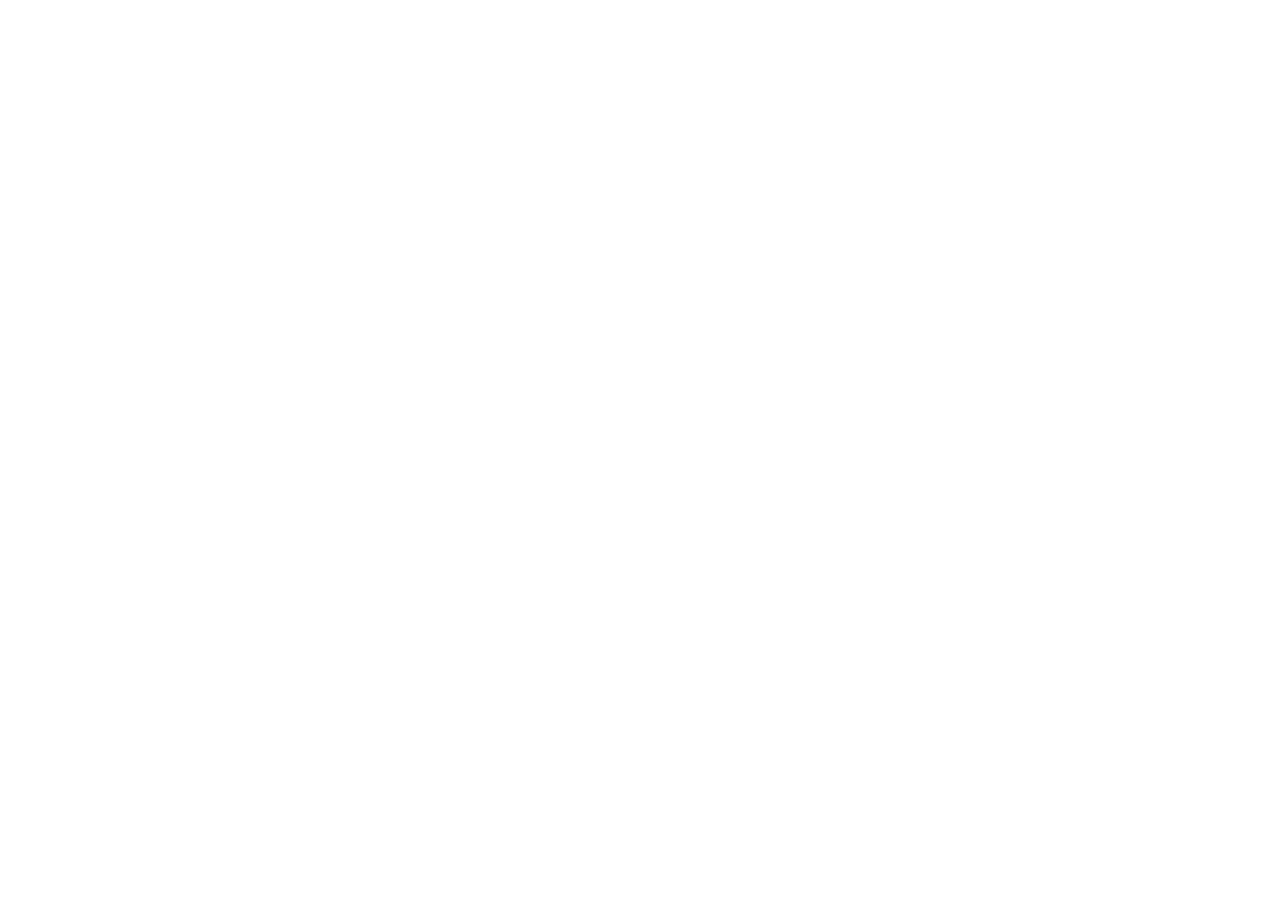
==== index.html @ 40dbd9a5 "second commit" ====
<!DOCTYPE html>
<html lang="en">
<head>
    <meta charset="UTF-8">
    <meta http-equiv="X-UA-Compatible" content="IE=edge">
    <meta name="viewport" content="width=device-width, initial-scale=1.0">
    <title>my-second-repo</title>
</head>
<body>

</body>
</html>
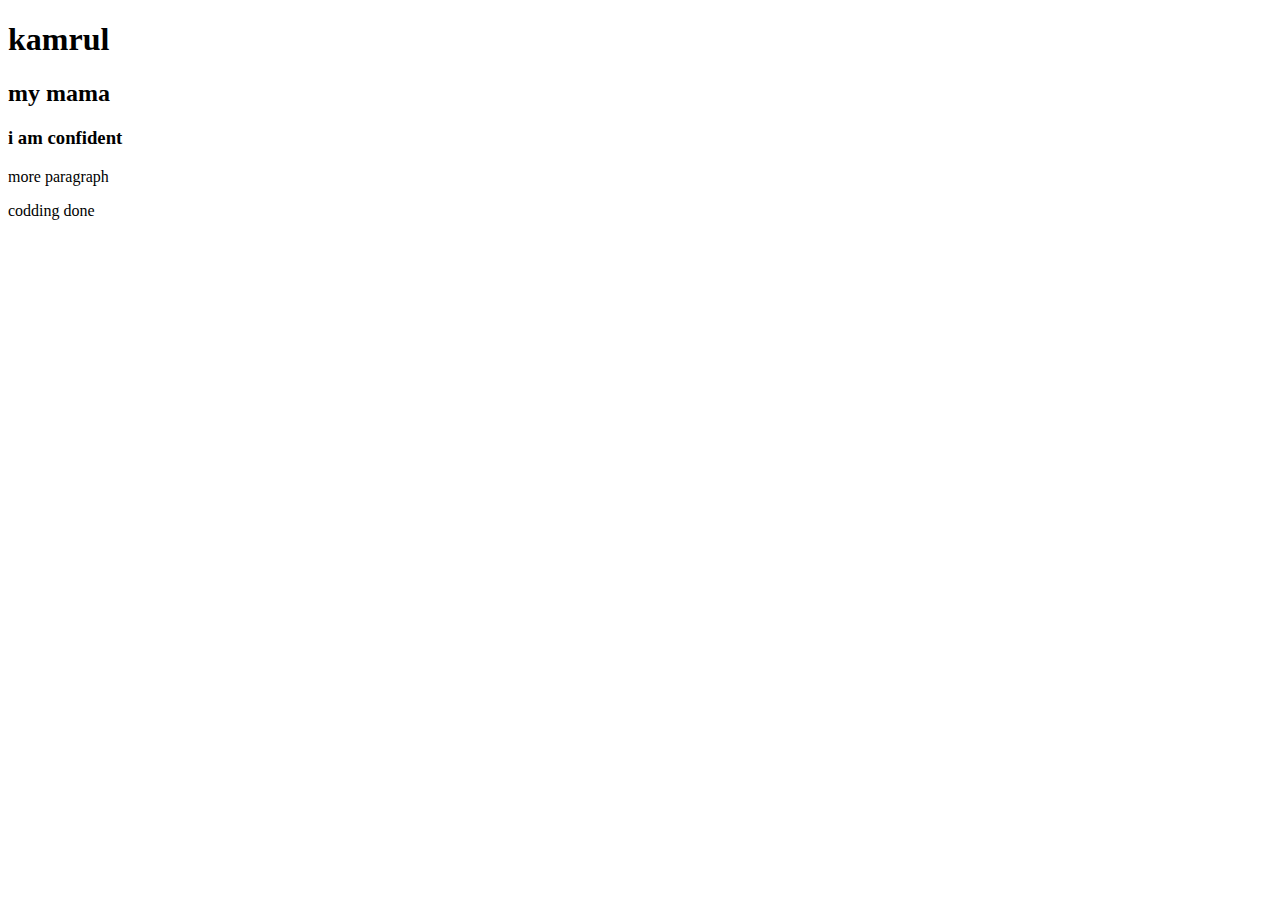
==== commit 656f3c2f: "styles added" ====
--- a/index.html
+++ b/index.html
@@ -5,8 +5,13 @@
     <meta http-equiv="X-UA-Compatible" content="IE=edge">
     <meta name="viewport" content="width=device-width, initial-scale=1.0">
     <title>my-second-repo</title>
+    <link rel="stylesheet" href="style.css">
 </head>
 <body>
-
+<h1> kamrul</h1>
+<h2> my mama </h2>
+<h3> i am confident</h3>
+<p> more paragraph</p>
+<p> codding done</p>
 </body>
 </html>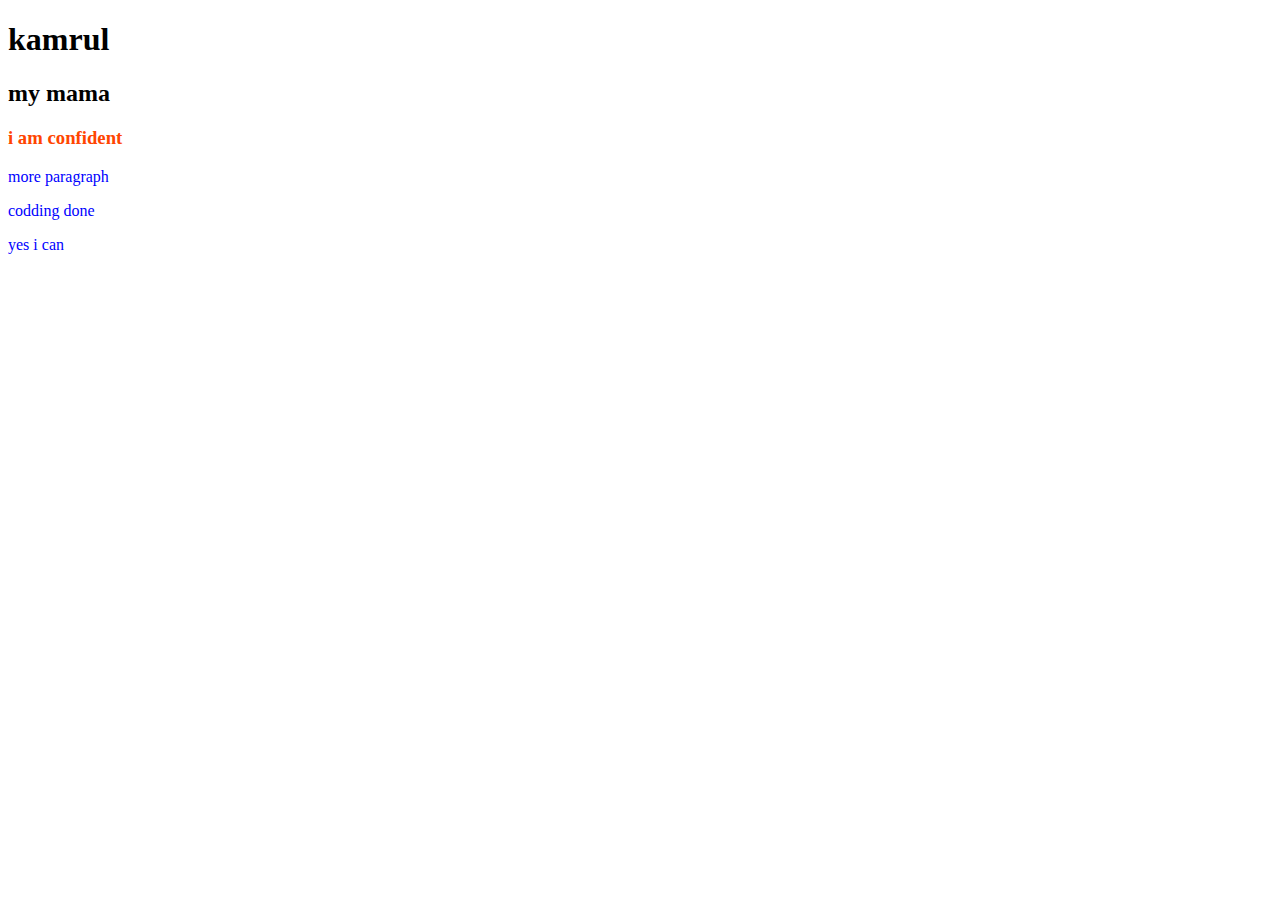
==== commit 06b38fdc: "paragraph" ====
--- a/index.html
+++ b/index.html
@@ -5,7 +5,7 @@
     <meta http-equiv="X-UA-Compatible" content="IE=edge">
     <meta name="viewport" content="width=device-width, initial-scale=1.0">
     <title>my-second-repo</title>
-    <link rel="stylesheet" href="style.css">
+    <link rel="stylesheet" href="ka.css">
 </head>
 <body>
 <h1> kamrul</h1>
@@ -13,5 +13,6 @@
 <h3> i am confident</h3>
 <p> more paragraph</p>
 <p> codding done</p>
+<p> yes i can</p>
 </body>
 </html>--- a/ka.css
+++ b/ka.css
@@ -0,0 +1,2 @@
+p{ color: blue;}
+h3{ color: orangered;}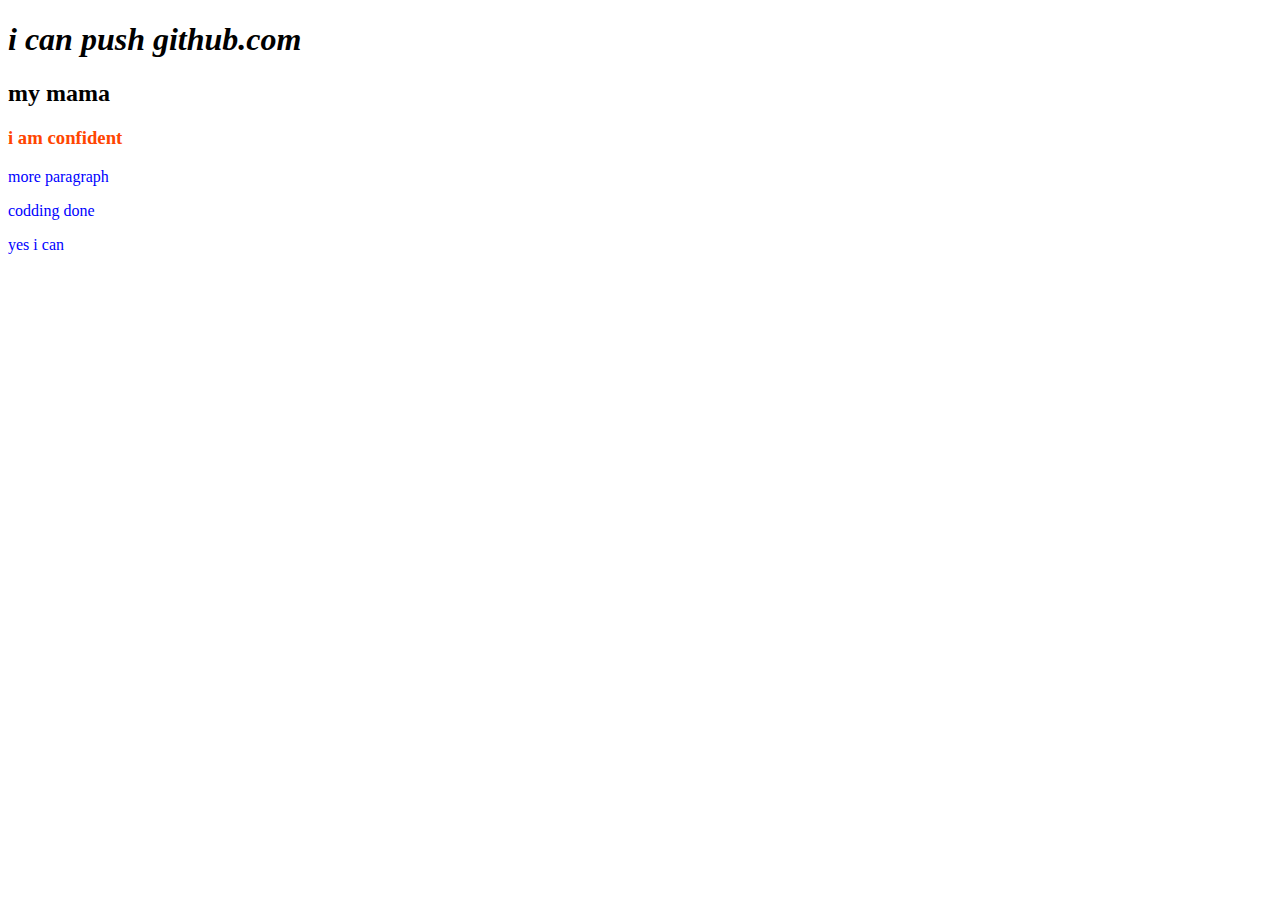
==== commit fdc68592: "git hub.com" ====
--- a/index.html
+++ b/index.html
@@ -8,7 +8,7 @@
     <link rel="stylesheet" href="ka.css">
 </head>
 <body>
-<h1> kamrul</h1>
+<h1> i can push github.com</h1>
 <h2> my mama </h2>
 <h3> i am confident</h3>
 <p> more paragraph</p>
--- a/ka.css
+++ b/ka.css
@@ -1,2 +1,3 @@
 p{ color: blue;}
-h3{ color: orangered;}+h3{ color: orangered;}
+h1{ font-style: oblique;}